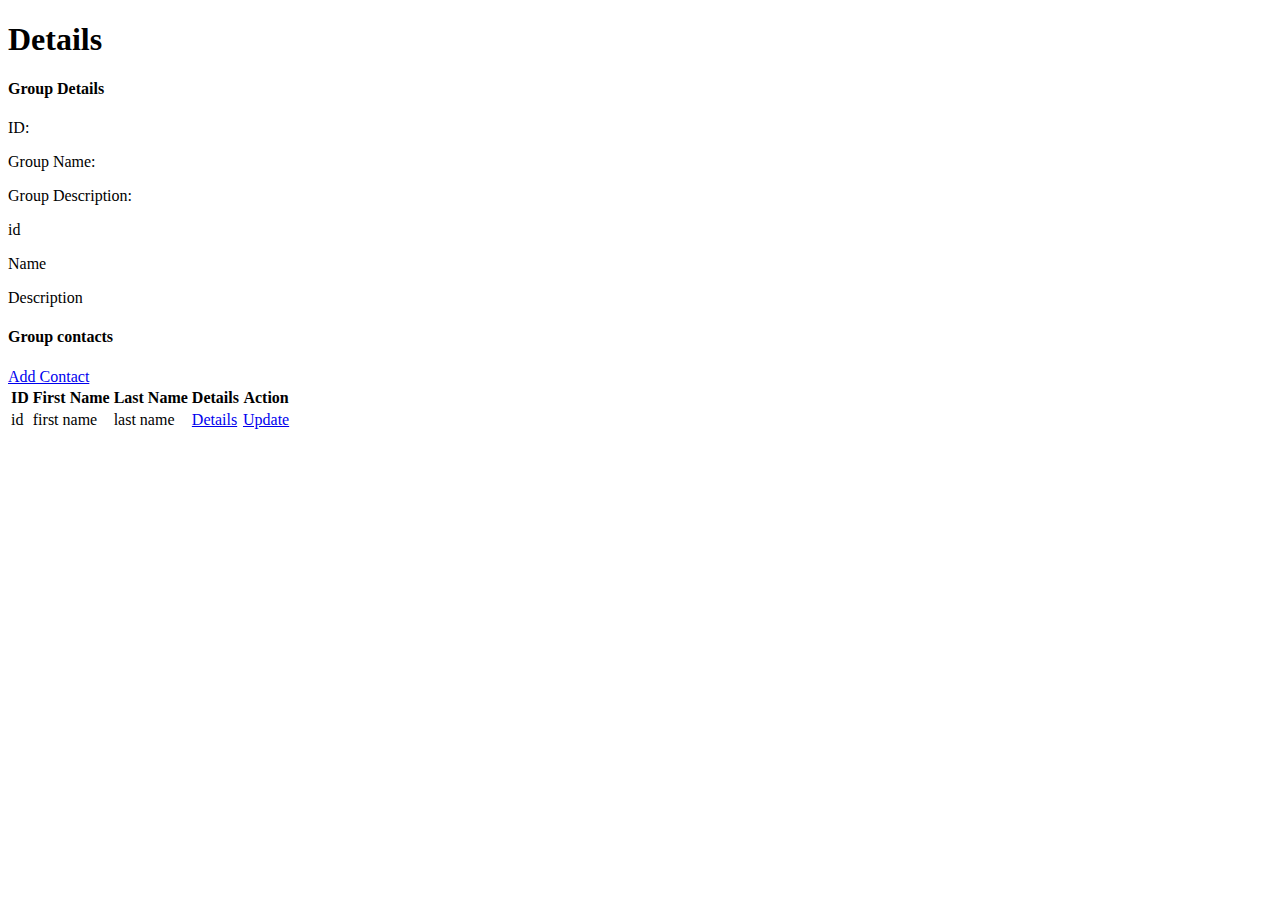
==== web-module/src/main/resources/templates/groups/details/index.html @ 2ff7dd82 "Implemented features: add new contact and update existed contact" ====
<!DOCTYPE html>
<html lang="en" xmlns:th="http://www.thymeleaf.org">
    <head>
        <meta charset="UTF-8">
        <meta name="viewport" content="width=device-width, initial-scale=1, shrink-to-fit=no">
        <link rel="stylesheet" href="https://cdn.jsdelivr.net/npm/bootstrap@4.5.3/dist/css/bootstrap.min.css"
              integrity="sha384-TX8t27EcRE3e/ihU7zmQxVncDAy5uIKz4rEkgIXeMed4M0jlfIDPvg6uqKI2xXr2"
              crossorigin="anonymous"
              th:href="@{/webjars/bootstrap/4.5.3/css/bootstrap.min.css}">

        <script src="webjars/jquery/3.5.1/jquery.min.js"></script>

        <script src="https://cdn.jsdelivr.net/npm/bootstrap@4.5.3/dist/js/bootstrap.bundle.min.js"
                integrity="sha384-ho+j7jyWK8fNQe+A12Hb8AhRq26LrZ/JpcUGGOn+Y7RsweNrtN/tE3MoK7ZeZDyx"
                crossorigin="anonymous"
                th:href="@{/webjars/bootstrap/4.5.3/js/bootstrap.min.js}"></script>
        <title>Details</title>
    </head>
    <body>
        <div class="container-fluid" style="margin-top: 20px">
            <div class="row">
                <div class="col-sm-8 offset-md-2">
                    <div class="card border-0">
                        <div class="card-header bg-secondary">
                            <h1 class="card-title text-center text-light">Details</h1>
                        </div>
                        <div class="card-body">
                            <div class="card border-0">
                                <div class="card-header bg-light">
                                    <h4 class="card-title">Group Details</h4>
                                </div>
                                <div class="card-body">
                                    <div class="col-md-8 offset-md-3">
                                        <div class="row">
                                            <div class="col-md-5">
                                                <p class="text-success font-weight-bold">ID:</p>
                                                <p class="text-success font-weight-bold">Group Name:</p>
                                                <p class="text-success font-weight-bold">Group Description:</p>
                                            </div>
                                            <div class="col-md-5">
                                                <p class="text-success font-weight-bold" th:text="${group.id}">id</p>
                                                <p class="text-success font-weight-bold" th:text="${group.name}">Name</p>
                                                <p class="text-success font-weight-bold" th:text="${group.description}">Description</p>
                                            </div>
                                        </div>
                                    </div>
                                </div>
                            </div>
                            <div class="card border-0">
                                <div class="card-header bg-light">
                                    <div class="row">
                                        <h4 class="card-title col-md-10">Group contacts</h4>
                                        <a href="#" class="btn btn-info" th:href="@{'/groups/'+${group.id}+'/contacts/new'}">Add Contact</a>
                                    </div>
                                </div>
                                <div class="card-body">
                                    <table class="table table-hover">
                                        <thead class="table-secondary">
                                            <tr>
                                                <th>ID</th>
                                                <th>First Name</th>
                                                <th>Last Name</th>
                                                <th>Details</th>
                                                <th colspan="2">Action</th>
                                            </tr>
                                        </thead>
                                        <tbody>
                                            <tr th:each="contact: ${group.getContacts()}">
                                                <td th:text="${contact.id}">id</td>
                                                <td th:text="${contact.firstName}">first name</td>
                                                <td th:text="${contact.lastName}">last name</td>
                                                <td><a href="#" th:href="@{'/groups/'+${group.id}+'/contacts/'+${contact.id}}">Details</a></td>
                                                <td><a href="#" th:href="@{'/groups/'+${group.id}+'/contacts/'+${contact.id}+'/update'}">Update</a> </td>
                                            </tr>
                                        </tbody>
                                    </table>
                                </div>
                            </div>
                        </div>
                    </div>
                </div>
            </div>
        </div>
    </body>
</html>
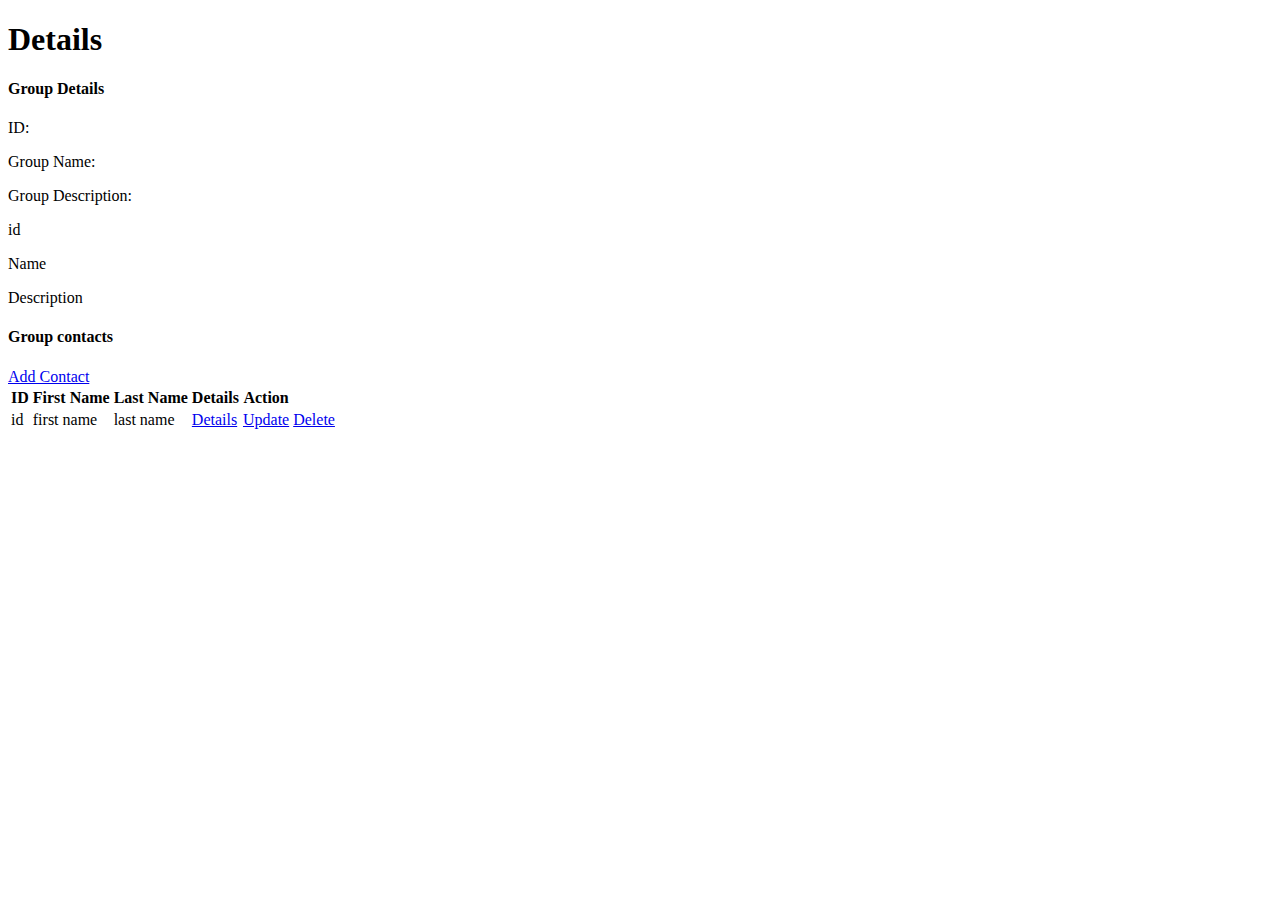
==== commit 41c34d78: "Implemented features: updated contact details" ====
--- a/web-module/src/main/resources/templates/groups/details/index.html
+++ b/web-module/src/main/resources/templates/groups/details/index.html
@@ -54,14 +54,14 @@
                                     </div>
                                 </div>
                                 <div class="card-body">
-                                    <table class="table table-hover">
+                                    <table class="table table-hover text-center">
                                         <thead class="table-secondary">
                                             <tr>
                                                 <th>ID</th>
                                                 <th>First Name</th>
                                                 <th>Last Name</th>
                                                 <th>Details</th>
-                                                <th colspan="2">Action</th>
+                                                <th th:colspan="2">Action</th>
                                             </tr>
                                         </thead>
                                         <tbody>
@@ -69,8 +69,10 @@
                                                 <td th:text="${contact.id}">id</td>
                                                 <td th:text="${contact.firstName}">first name</td>
                                                 <td th:text="${contact.lastName}">last name</td>
-                                                <td><a href="#" th:href="@{'/groups/'+${group.id}+'/contacts/'+${contact.id}}">Details</a></td>
-                                                <td><a href="#" th:href="@{'/groups/'+${group.id}+'/contacts/'+${contact.id}+'/update'}">Update</a> </td>
+                                                <td><a href="#" th:href="@{'/groups/'+${group.id}+'/contacts/'+${contact.id}+'/details/view'}">Details</a></td>
+                                                <td><a href="#" th:href="@{'/groups/'+${group.id}+'/contacts/'+${contact.id}+'/update'}">Update</a></td>
+                                                <td><a href="#" th:href="@{'/groups/'+${group.id}+'/contacts/'+${contact.id}+'/delete'}"
+                                                       onclick="return confirm('Are you sure do you want to delete this contact?');">Delete</a></td>
                                             </tr>
                                         </tbody>
                                     </table>
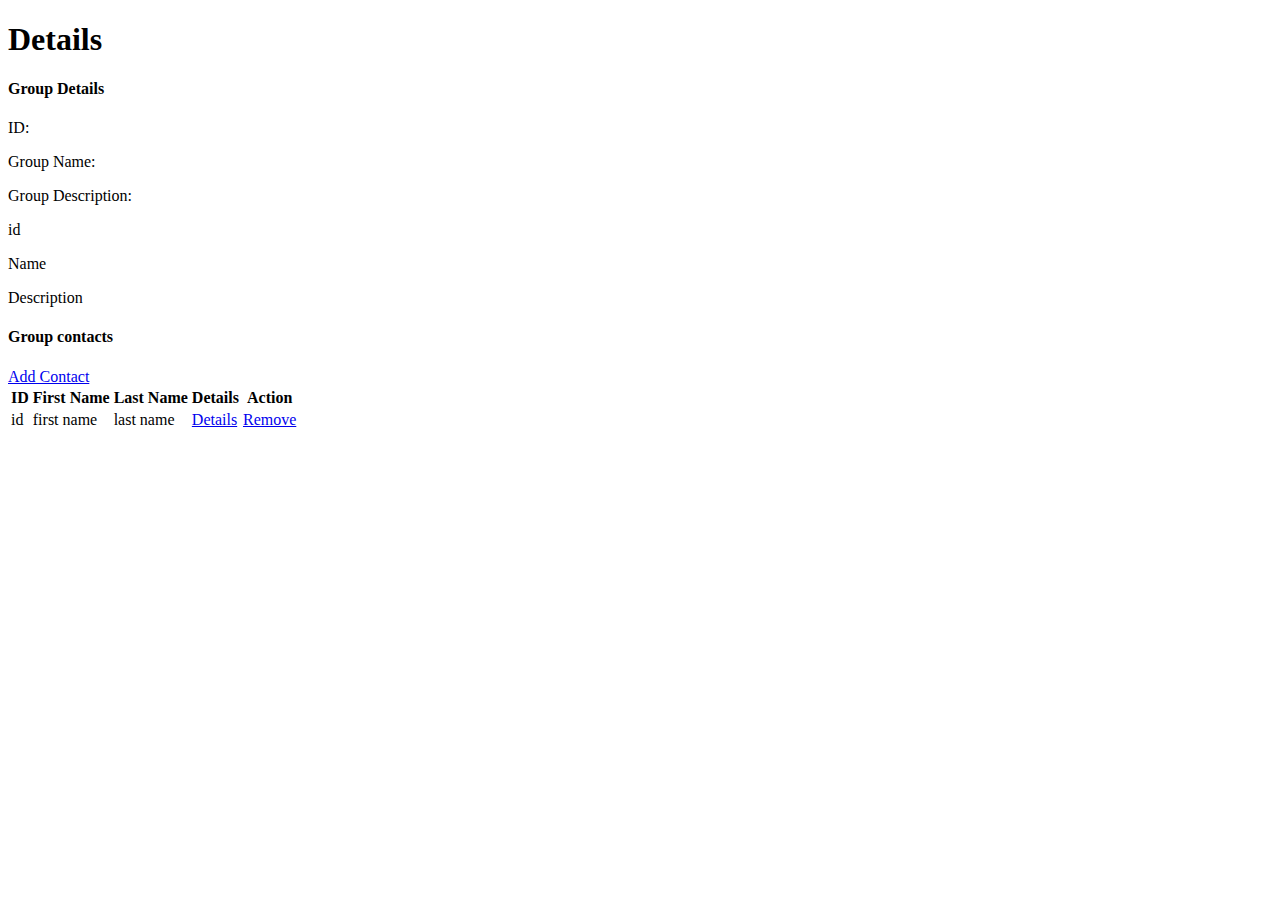
==== commit 7bbaae97: "Implemented features: search possibility" ====
--- a/web-module/src/main/resources/templates/groups/details/index.html
+++ b/web-module/src/main/resources/templates/groups/details/index.html
@@ -17,6 +17,9 @@
         <title>Details</title>
     </head>
     <body>
+        <div th:replace="fragments/navigationBar.html :: navigation">
+
+        </div>
         <div class="container-fluid" style="margin-top: 20px">
             <div class="row">
                 <div class="col-sm-8 offset-md-2">
@@ -50,7 +53,7 @@
                                 <div class="card-header bg-light">
                                     <div class="row">
                                         <h4 class="card-title col-md-10">Group contacts</h4>
-                                        <a href="#" class="btn btn-info" th:href="@{'/groups/'+${group.id}+'/contacts/new'}">Add Contact</a>
+                                        <a href="#" class="btn btn-info" th:href="@{'/groups/'+${group.id}+'/select'}">Add Contact</a>
                                     </div>
                                 </div>
                                 <div class="card-body">
@@ -61,7 +64,7 @@
                                                 <th>First Name</th>
                                                 <th>Last Name</th>
                                                 <th>Details</th>
-                                                <th th:colspan="2">Action</th>
+                                                <th>Action</th>
                                             </tr>
                                         </thead>
                                         <tbody>
@@ -69,10 +72,9 @@
                                                 <td th:text="${contact.id}">id</td>
                                                 <td th:text="${contact.firstName}">first name</td>
                                                 <td th:text="${contact.lastName}">last name</td>
-                                                <td><a href="#" th:href="@{'/groups/'+${group.id}+'/contacts/'+${contact.id}+'/details/view'}">Details</a></td>
-                                                <td><a href="#" th:href="@{'/groups/'+${group.id}+'/contacts/'+${contact.id}+'/update'}">Update</a></td>
-                                                <td><a href="#" th:href="@{'/groups/'+${group.id}+'/contacts/'+${contact.id}+'/delete'}"
-                                                       onclick="return confirm('Are you sure do you want to delete this contact?');">Delete</a></td>
+                                                <td><a href="#" th:href="@{'/contacts/'+${contact.id}+'/details/view'}">Details</a></td>
+                                                <td><a href="#" th:href="@{'/groups/'+${group.id}+'/contacts/'+${contact.id}+'/remove'}"
+                                                       onclick="return confirm('Do you want to remove this contact?');">Remove</a></td>
                                             </tr>
                                         </tbody>
                                     </table>
